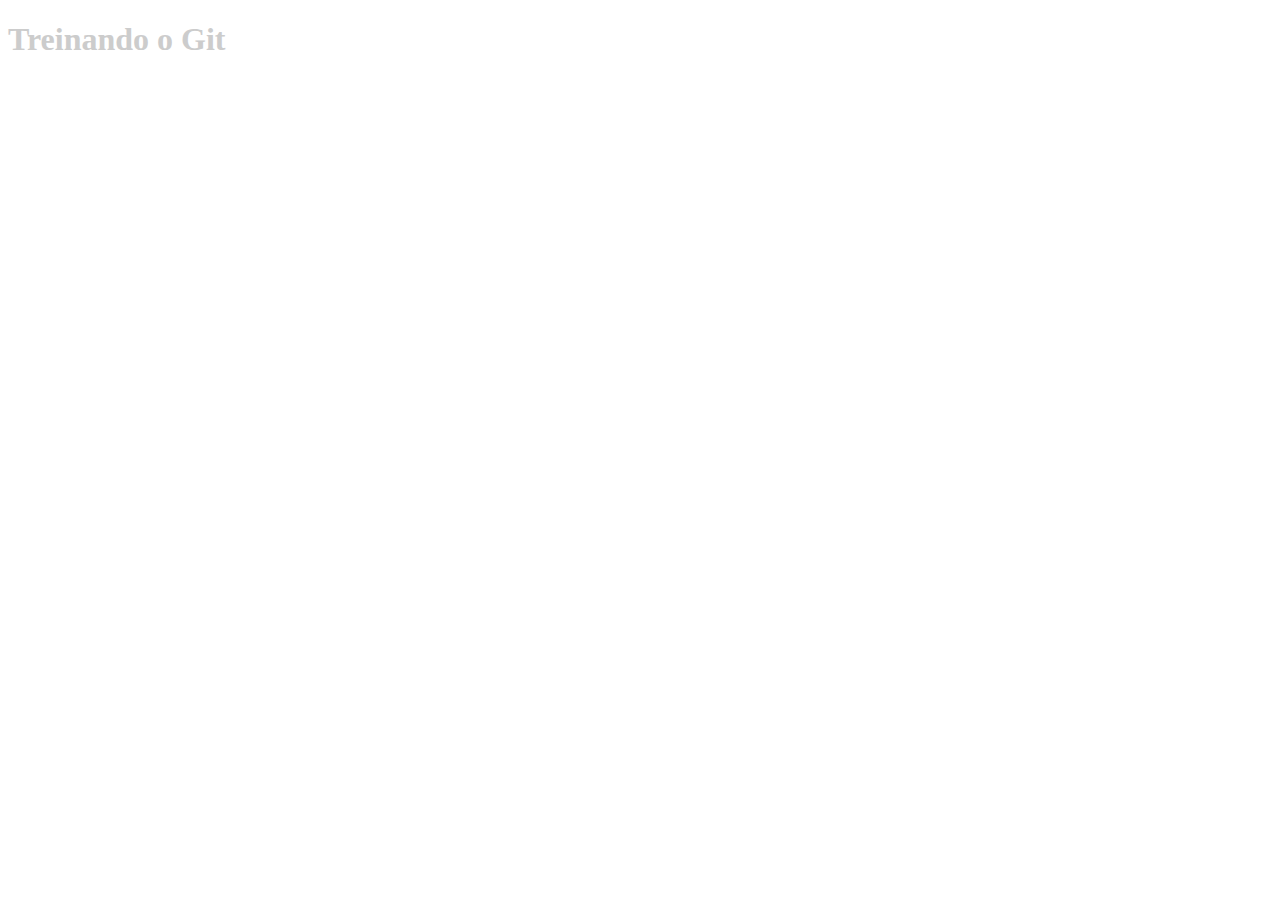
==== index.html @ 1cb4aea1 "Subindo arquivos" ====
<!DOCTYPE html>
<html lang="en">
<head>
    <meta charset="UTF-8">
    <meta http-equiv="X-UA-Compatible" content="IE=edge">
    <meta name="viewport" content="width=device-width, initial-scale=1.0">
    <link rel="stylesheet" href="css/style.css">
    <title>Teste Git</title>
</head>
<body>
    <h1>Treinando o Git</h1>
</body>
</html>
---- css/style.css ----
h1 {
    color:#cccccc;
}
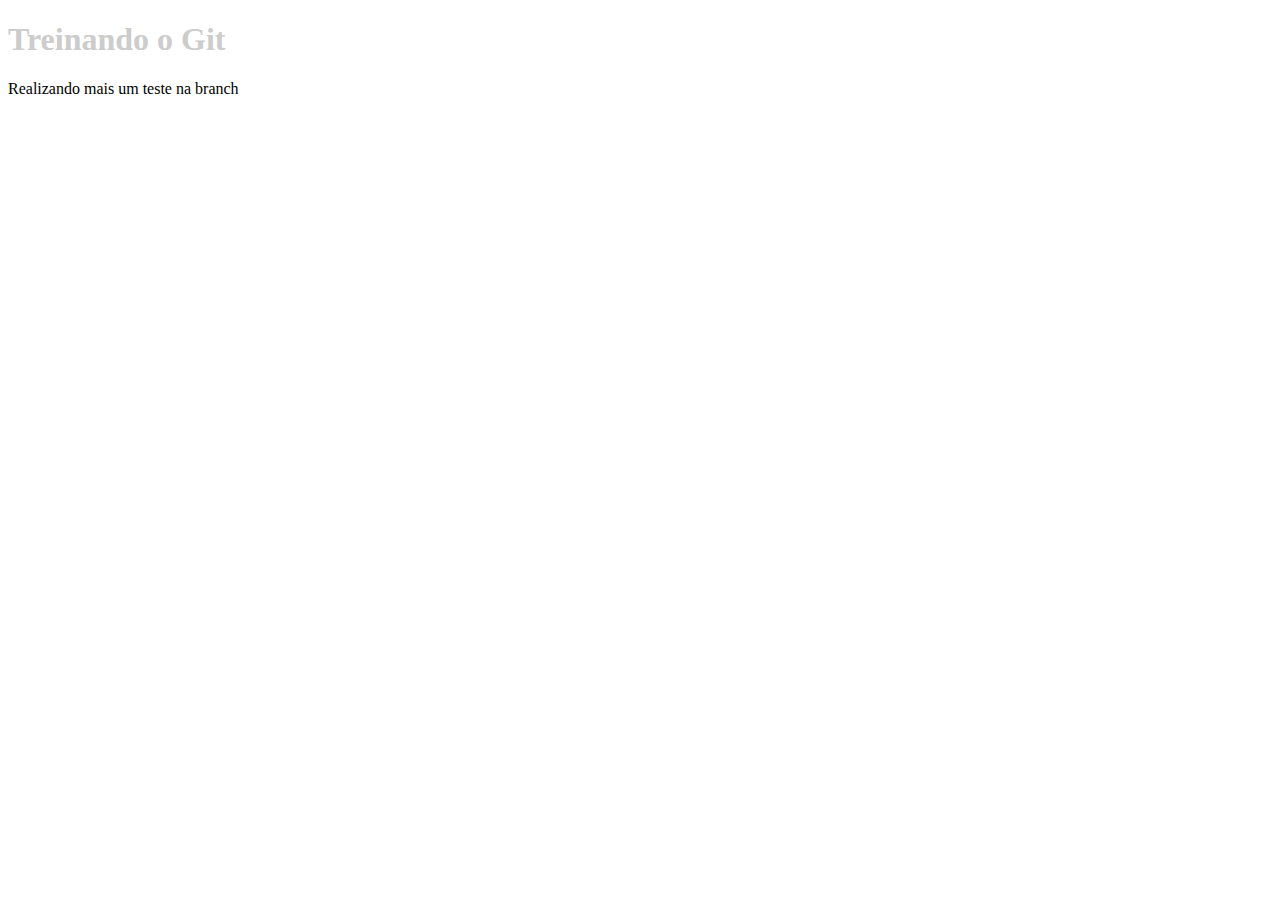
==== commit 376ecd4b: "Realizando teste merge" ====
--- a/index.html
+++ b/index.html
@@ -9,5 +9,8 @@
 </head>
 <body>
     <h1>Treinando o Git</h1>
+    <p>
+        Realizando mais um teste na branch
+    </p>
 </body>
 </html>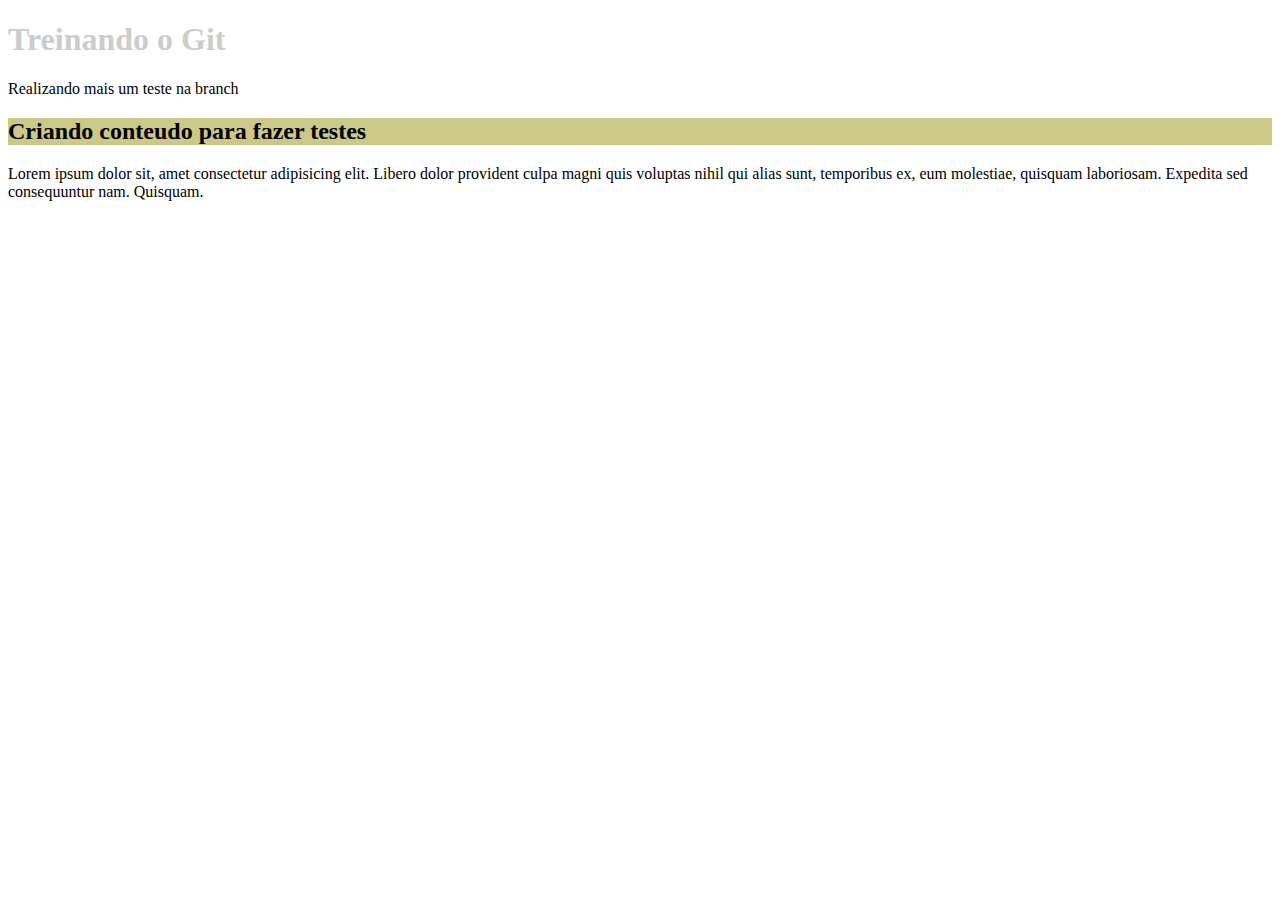
==== commit cdd60315: "Treinando strash" ====
--- a/index.html
+++ b/index.html
@@ -12,5 +12,10 @@
     <p>
         Realizando mais um teste na branch
     </p>
+
+    <h2>Criando conteudo para fazer testes</h2>
+    <p>
+        Lorem ipsum dolor sit, amet consectetur adipisicing elit. Libero dolor provident culpa magni quis voluptas nihil qui alias sunt, temporibus ex, eum molestiae, quisquam laboriosam. Expedita sed consequuntur nam. Quisquam.
+    </p>
 </body>
 </html>--- a/css/style.css
+++ b/css/style.css
@@ -1,3 +1,7 @@
 h1 {
     color:#cccccc;
+}
+
+h2 {
+    background-color: #ccc888;
 }